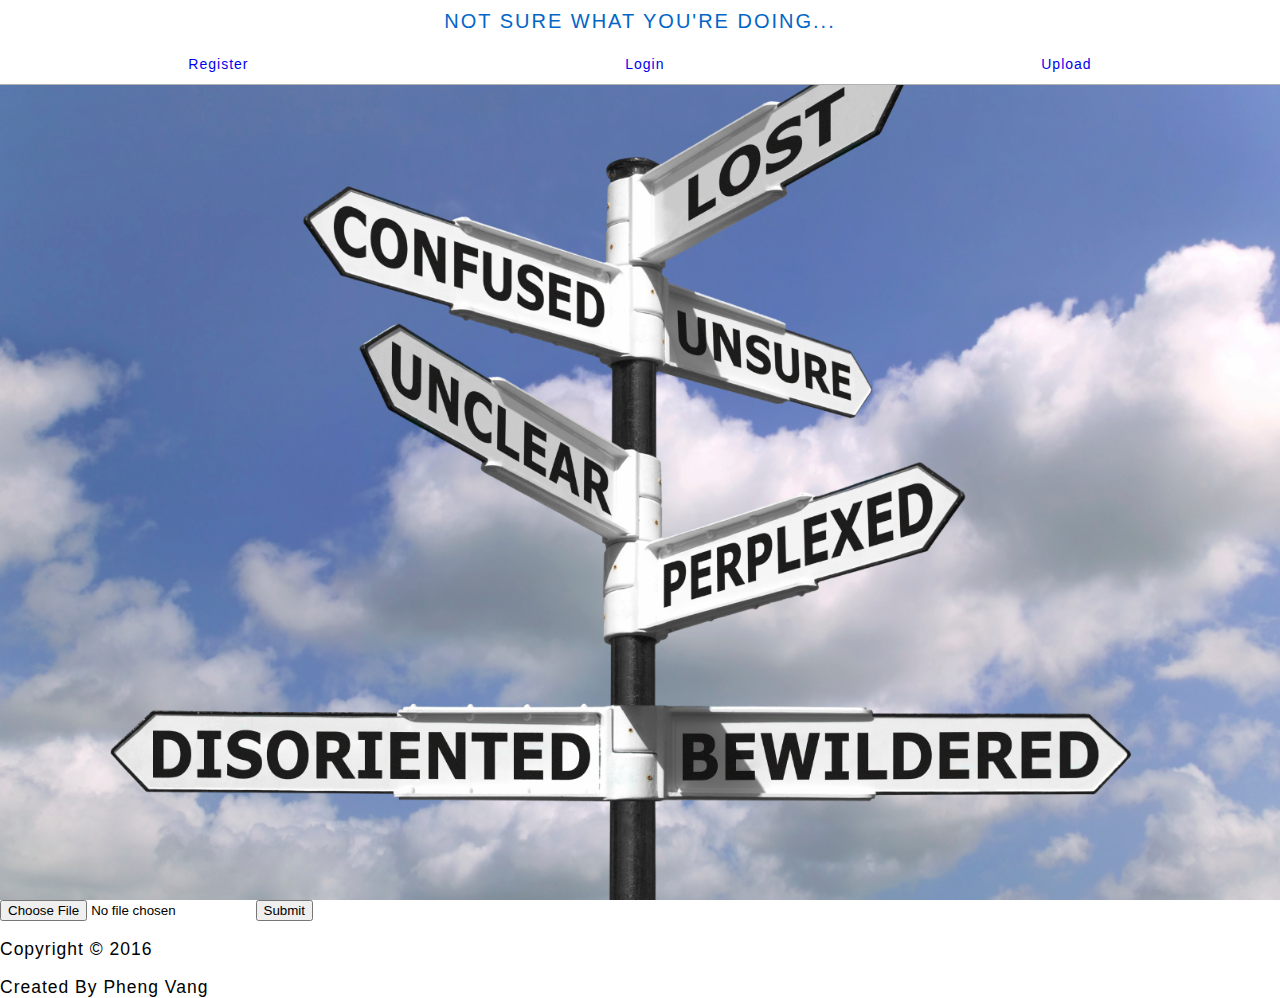
==== 21_project/01_front-end/index.html @ 754002e1 "..." ====
<!DOCTYPE html>
<html lang="en">
<head>
    <meta charset="UTF-8">
    <title>Title</title>
    <link rel="stylesheet" href="css/main.css">
    <link rel="stylesheet" media="screen and (max-width: 500px)" href="css/small.css">
    <link rel="stylesheet" media="screen and (min-width: 501px)" href="css/medium.css">
    <link rel="stylesheet" media="screen and (min-width: 900px)" href="css/large.css">
</head>
<body>

<div id="atf">

    <header>
        <a href="#" id="h1">Not sure what you're doing...</a>

        <ul class="desktop">
            <li><a href="#">Register</a></li>
            <li><a href="#">Login</a></li>
            <li><a href="#put">Upload</a></li>
        </ul>
    </header>

    <div id="back-img"></div>

    <main>
    </main>

</div>

<div id ="put">
    <form method="POST" enctype="multipart/form-data">
        <input type="file" name="data">
        <input type="submit">
    </form>
</div>

<footer>
    <!-- nav mobile (mob) -->
    <ul class="mob">
        <li><a href="#">Register</a></li>
        <li><a href="#">Login</a></li>
        <li><a href="#">Guide</a></li>
        <li><a href="#">Contact</a></li>
    </ul>
    <p>Copyright &copy 2016</p>
    <p>Created By Pheng Vang</p>
</footer>
</body>
</html>
---- 21_project/01_front-end/css/main.css ----
html {
    /* default font normally 16px */
    /* (16)(.625)  = 10 */
    /* now 1rem will equal 10px */
    font-size: 62.5%;
}

html, body, header, main, section, footer, div, a, ul, li, h1, h2 {
    /* simple reset - resets browser's default styling */
    padding: 0;
    margin: 0;
    box-sizing: border-box;
}

a {
    /* remove underline on hyperlinks */
    text-decoration: none;
}

li {
    /* remove bullets on lists */
    list-style: none;
}

/* ABOVE THE FOLD (atf) */
/* rulesets to show certain content above the fold */
/* these elements will take up the whole page above the fold */
html, body, #atf {
    height: 100%;
}
#atf {
    display: flex;
    flex-direction: column;
}

/* set the hero image */
#back-img {
    background-color: #8e8e8e;
    background-repeat: no-repeat;
    background-attachment: fixed;
    background-position: top center;
    background-size: cover;
    /* grow the hero image to fill in unused space */
    flex-grow: 1;
}
header {
    font-family: 'Roboto', sans-serif;
    color: #333;
    position: fixed;
    top: 0;
    width: 100%;
    height: 6rem;
    background-color: white;
    display: flex;
    align-items: center;
    border-bottom: 1px solid rgba(0,0,0,0.3);
}
/* logo: THE ENDLESS JOURNEY */
#h1 {

    /* make a large touch target */
    /* expand the element to fill height */
    height: 100%;

    /* make a large touch target */
    /* expand the element to fill width
    along primary axis ( horizontally ) */
    flex-grow: 1;

    /* font styling */
    color: #333;
    font-size: 2rem;
    letter-spacing: 2px;
    text-transform: uppercase;

    /* center text */
    display: flex;
    justify-content: center;
    align-items: center;
}

/* change the logo's text color when mouse hover's over it */
#h1:hover {
    color: #0266C8;
}


/* disable menu in header */
/* on small devices, menu is displayed below the fold */
/* nav desktop (nd) */
.desktop {
    display: none;
}

/* CALL TO ACTION (cta) */

#cta {

    /* set the height of the cta container */
    height: 170px;

    /* set the color of the cta container */
    background-color: #f5f5f5;

    /* center text and button containers */
    /*      #cta-txt, #cta-btn */
    display: flex;
    flex-direction: column;
    justify-content: center;
    align-items: center;
}

#cta-txt {

    /* format text */
    font-family: 'Roboto Slab', serif;
    font-weight: 300;
    font-size: 3.5rem;
    letter-spacing: 2px;
    color: #333;

    /* center text old fashioned-way */
    text-align: center;
}

#cta-btn {

    /* button's width */
    width: 20rem;

    /* button's height */
    height: 5rem;
    margin: 1.3rem 0;

    /* format text */
    font-family: 'Roboto Slab', serif;
    font-weight: 300;
    line-height: 1;

    /* format button */
    background-color: #333;
    border-radius: 5px;

    /* center child anchor element */
    display: flex;
    justify-content: center;
    align-items: center;
}

#cta-btn a {

    /* make a large touch target */
    /* expand the anchor element to fill height */
    height: 100%;

    /* make a large touch target */
    /* expand the anchor element to fill width along primary axis ( horizontally ) */
    flex-grow: 1;

    /* format font */
    color: #fff;
    font-size: 1.8rem;
    font-weight: 300;

    /* format anchor dimsions match the containing h2 element #cta-btn */
    border-radius: 5px;

    /* center the text */
    display: flex;
    justify-content: center;
    align-items: center;
}

#cta-btn a:hover {
    background-color: #0ebfe9;
}

/* ------------------------------------------- */
/* BELOW THE FOLD */
/* ------------------------------------------- */

/* MOBILE MENU ON BOTTOM */
/* nav mobile (nm) */

.mob {
    display: flex;
    flex-direction: column;
    background: white;
}

.mob li {

    /* dimensions */
    width: 100%;
    height: 4.5rem;

    /* border */
    border-top: 1px solid rgba(255,255,255,0.3);
    border-bottom: 1px solid rgba(0,0,0,0.1);

    /* child elements positioning */
    display: flex;
    justify-content: center;
    align-items: center;
}

.mob li a {
    /* make a large touch target */
    /* expand the anchor element to fill height */
    height: 100%;

    /* make a large touch target */
    /* expand the anchor element to fill width along primary axis ( horizontally ) */
    flex-grow: 1;

    /* font format */
    color: black;
    font-size: 1.75rem;
    letter-spacing: 1px;
    text-decoration: none;
    text-transform: uppercase;
    font-family: 'Roboto', sans-serif;

    /* child elements positioning */
    display: flex;
    justify-content: center;
    align-items: center;
}

.mob li:hover {
    background: skyblue;
}

.mob li:last-child {
    border-bottom: none;
}

p {
    color: black;
    font-size: 1.75rem;
    letter-spacing: 1px;
    text-decoration: none;
    /*text-transform: uppercase;*/
    font-family: 'Roboto', sans-serif;
}

/*html, body, header {
    padding: 0;
    border: 0;
    margin: 0;
    height: 100%;
    box-sizing: border-box;
}

header {
    background-color: gray;
    background-image: url(confused.jpg);
    background-size: cover;
    /*border: 10px solid hotpink;*/
    background-position: center;
}*/
---- 21_project/01_front-end/css/small.css ----
#back-img {
    background-image: url("../img/confused.jpg");
}
---- 21_project/01_front-end/css/medium.css ----
/* disable menu in footer */
/* on large devices, menu is displayed in header */
/* nm = nav mobile */
.mob {
    display: none;
}

/* ABOVE THE FOLD */
/* rulesets to show certain content above the fold */

#back-img {
    background-image: url("../img/confused.jpg");
}

/* HEADER */

header {
    height: 8.5rem;
    display: flex;
    flex-direction: column;
    justify-content: right;
    align-items: right;
}
#h1 {
    width: 100%;
    flex-grow: 4;
    flex-basis: 0;
}
.desktop {
    width: 100%;
    flex-grow: 1;
    height: 30px;
    display: flex;
    justify-content: space-around;
    align-items: right;

    /* font format */
    color: white;
    font-size: 1.4rem;
    letter-spacing: 1px;
    text-decoration: none;
    text-transform: none;
    font-family: 'Roboto', sans-serif;
}

.desktop li {

    /* grow vertically */
    /* must be in container of some dimension */
    height: 100%;

    /* have each li element grow horizontally */
    flex-grow: 1;

    /* center the anchor elements */
    display: flex;
    justify-content: right;
    align-items: right;
}

.desktop li a {

    /* grow vertically */
    /* must be in container of some dimension */
    height: 100%;

    /* grow horizontally */
    flex-grow: 1;

    /* center the text wrapped by the anchor elements */
    display: flex;
    justify-content: center;
    align-items: center;
}

.desktop li a:hover {
    color: #0266C8;
    background-color: white;
}
---- 21_project/01_front-end/css/large.css ----
#back-img {
    background-image: url("../img/confused.jpg");
}
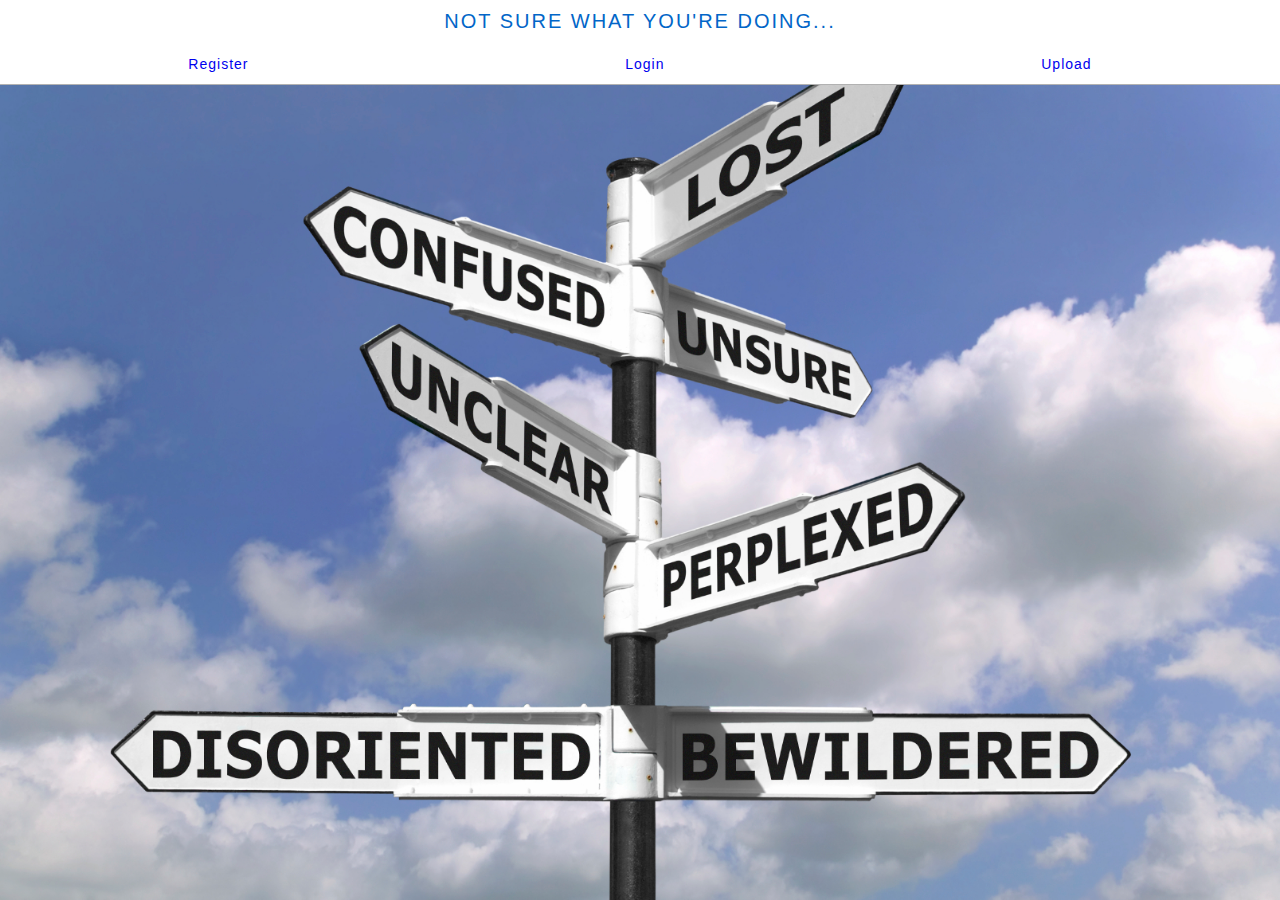
==== commit 50c89cfb: "update" ====
--- a/21_project/01_front-end/index.html
+++ b/21_project/01_front-end/index.html
@@ -28,24 +28,10 @@
     </main>
 
 </div>
-
+<!-- 
 <div id ="put">
     <form method="POST" enctype="multipart/form-data">
         <input type="file" name="data">
         <input type="submit">
     </form>
-</div>
-
-<footer>
-    <!-- nav mobile (mob) -->
-    <ul class="mob">
-        <li><a href="#">Register</a></li>
-        <li><a href="#">Login</a></li>
-        <li><a href="#">Guide</a></li>
-        <li><a href="#">Contact</a></li>
-    </ul>
-    <p>Copyright &copy 2016</p>
-    <p>Created By Pheng Vang</p>
-</footer>
-</body>
-</html>
+</div> -->
